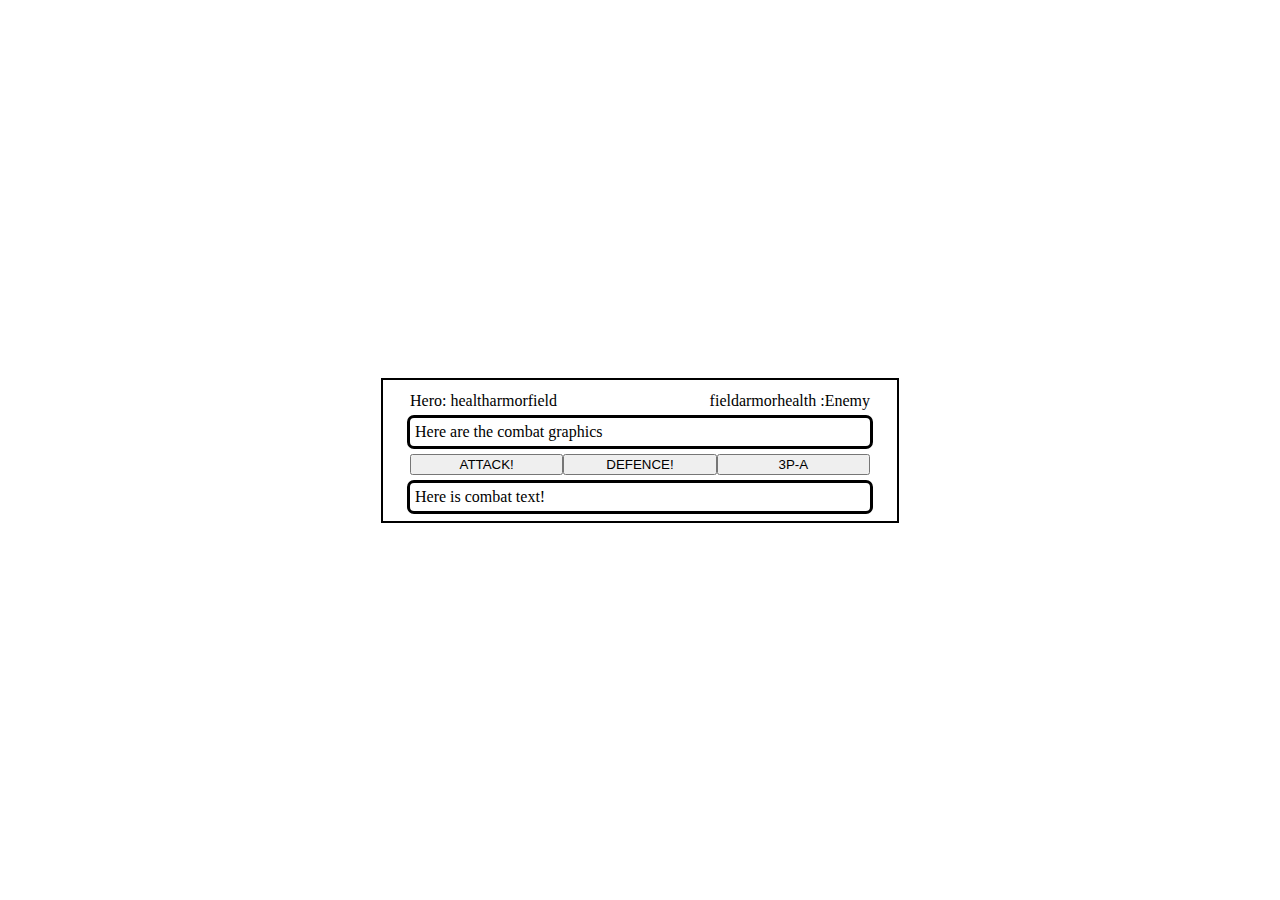
==== combatEl.html @ a4e79f16 "updating the combat ui/ux with status bar and space for graphics. Combat text moved to the bottom of" ====
<html lang="en">
<head>
    <meta charset="UTF-8">
    <meta http-equiv="X-UA-Compatible" content="IE=edge">
    <meta name="viewport" content="width=device-width, initial-scale=1.0">
    <title>Combat screen</title>
    <link href="combatEl.css" rel="stylesheet" type="text/css" />
</head>
<body>
    <div id="main-container">
        <div id="status-bars" class="ui-elements">
            <div id="hero" class ="status-bar">Hero: <span class="health">health</span><span class="armor">armor</span><span class="ff">field</span></div>
            <div id="enenmy" class ="status-bar"><span class="ff">field</span><span class="armor">armor</span><span class="health">health</span> :Enemy</div>
        </div>
        <div id="graphics" class="ux-elements">Here are the combat graphics</div>
        <div id="buttons" class="ui-elements">
            <button id="attack">ATTACK!</button>
            <button id="def">DEFENCE!</button>
            <button id="extra">3P-A</button>
        </div>
        <div id="combat-text" class="ux-elements">Here is combat text!</div>
    </div>
</body>
</html>
---- combatEl.css ----
body {
    display: flex;
    justify-content: center;
    align-items: center;
}

button {
    width: 33.3%;
}

.ui-elements {
    padding: 5px 0px;
    width: 92%;
}

.ux-elements {
    padding: 5px;
    width: 90%;
    border: 3px solid;
    border-radius: 7px;
}

#main-container {
    display: flex;
    flex-direction: column;
    align-items: center;
    border: 2px double;
    padding: 7px;
    width: 500px;
}

#status-bars {
    display: flex;
    justify-content: space-between;
}

#buttons {
    display: flex;
    justify-content: space-around;
}
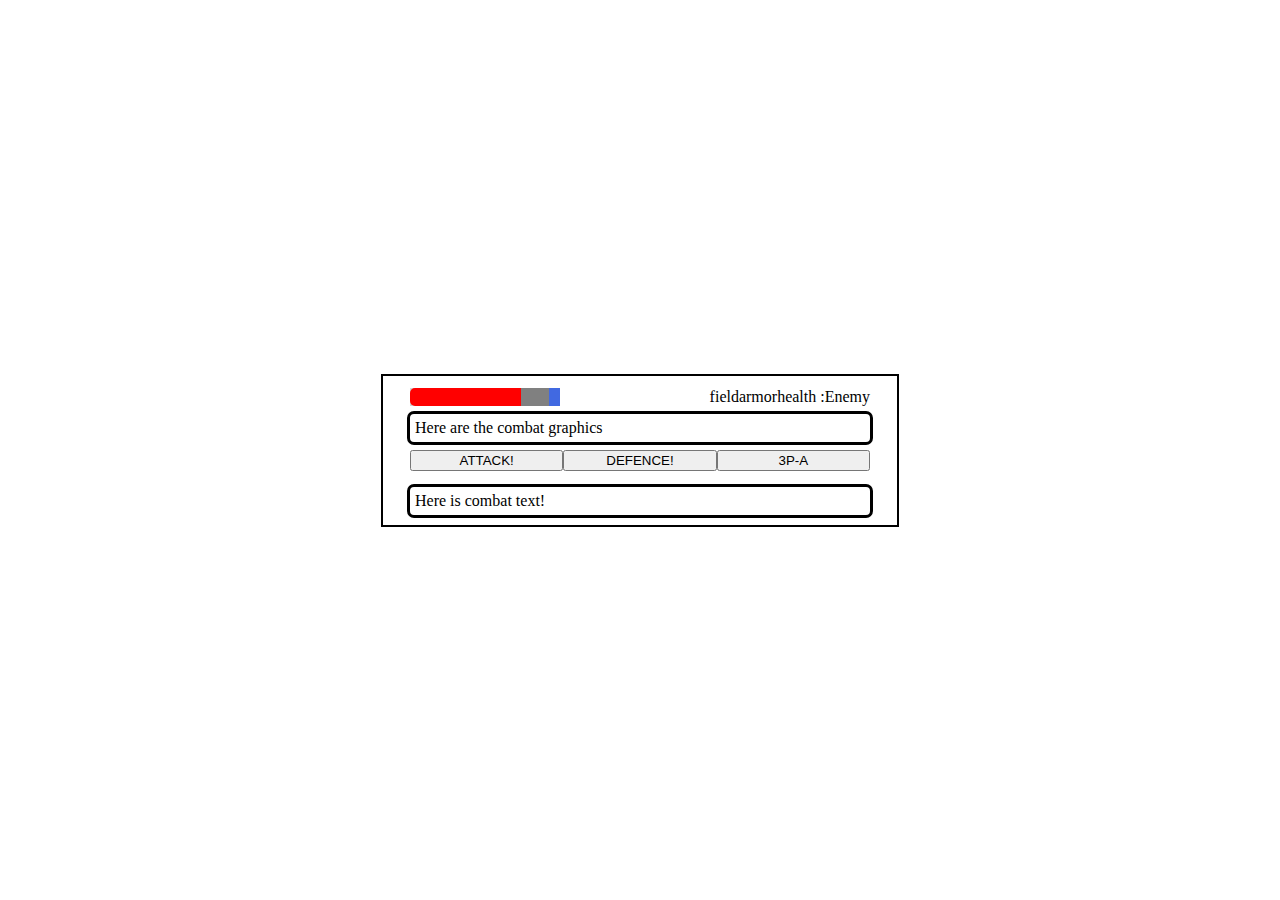
==== commit 7e67a8e0: "status bar for here upgraded and js file added" ====
--- a/combatEl.html
+++ b/combatEl.html
@@ -9,8 +9,8 @@
 <body>
     <div id="main-container">
         <div id="status-bars" class="ui-elements">
-            <div id="hero" class ="status-bar">Hero: <span class="health">health</span><span class="armor">armor</span><span class="ff">field</span></div>
-            <div id="enenmy" class ="status-bar"><span class="ff">field</span><span class="armor">armor</span><span class="health">health</span> :Enemy</div>
+            <div id="hero" class ="status-bar"><span id="healthHero"></span><span id="armorHero"></span><span id="ffHero"></span></div>
+            <div id="enemy" class ="status-bar"><span id="ffEnemy">field</span><span id="armorEnemy">armor</span><span id="healthEnemy">health</span> :Enemy</div>
         </div>
         <div id="graphics" class="ux-elements">Here are the combat graphics</div>
         <div id="buttons" class="ui-elements">
@@ -20,5 +20,6 @@
         </div>
         <div id="combat-text" class="ux-elements">Here is combat text!</div>
     </div>
+    <script src="combatEl.js"></script>
 </body>
 </html>--- a/combatEl.css
+++ b/combatEl.css
@@ -37,4 +37,24 @@
 #buttons {
     display: flex;
     justify-content: space-around;
-}+    margin: 0px 0px 8px 0px;
+}
+
+#healthHero {
+    border-radius: 5px 0px 0px 5px;
+    background-color: red;
+}
+
+#armorHero {
+    background-color: gray;
+}
+
+#ffHero {
+    background-color: royalblue;
+}
+
+#hero {
+    display: flex;
+    background-color: lightgray;
+    width: 150px;
+}
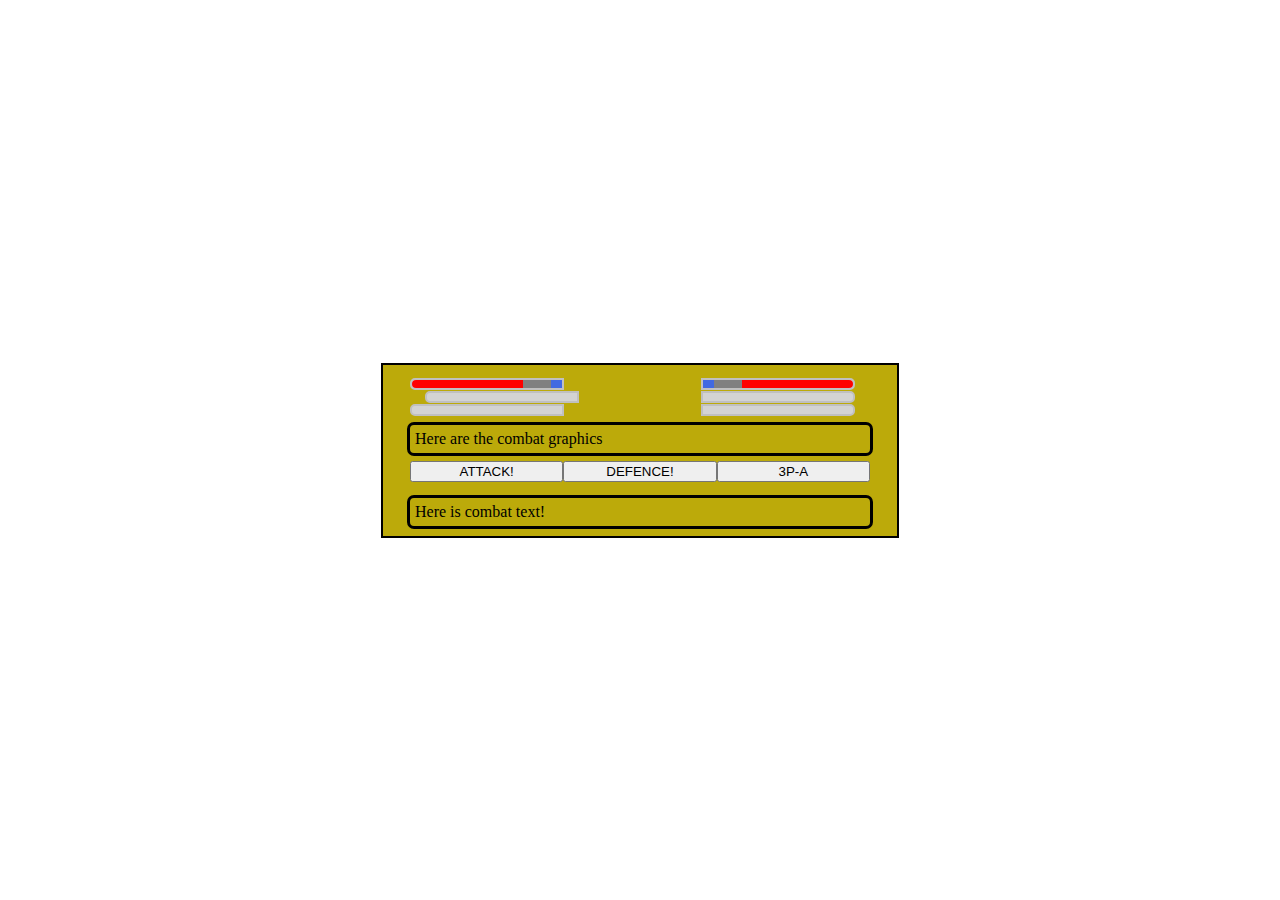
==== commit bc77d818: "status bar div is set up for multiple character for both sides" ====
--- a/combatEl.html
+++ b/combatEl.html
@@ -9,8 +9,16 @@
 <body>
     <div id="main-container">
         <div id="status-bars" class="ui-elements">
-            <div id="hero" class ="status-bar"><span id="healthHero"></span><span id="armorHero"></span><span id="ffHero"></span></div>
-            <div id="enemy" class ="status-bar"><span id="ffEnemy">field</span><span id="armorEnemy">armor</span><span id="healthEnemy">health</span> :Enemy</div>
+            <div class="bars">
+                <div id="hero" class ="status-bar"><span id="healthHero"></span><span id="armorHero"></span><span id="ffHero"></span></div>
+                <div id="hero" class ="status-bar" style="margin: 0px 0px 0px 15px"><span id="healthHero"></span><span id="armorHero"></span><span id="ffHero"></span></div>
+                <div id="hero" class ="status-bar"><span id="healthHero"></span><span id="armorHero"></span><span id="ffHero"></span></div>
+            </div>
+            <div class="bars">
+                <div id="enemy" class ="status-bar"><span id="ffEnemy"></span><span id="armorEnemy"></span><span id="healthEnemy"></span></div>
+                <div id="enemy" class ="status-bar" style="margin: 0px 15px 0px 0px"><span id="ffEnemy"></span><span id="armorEnemy"></span><span id="healthEnemy"></span></div>
+                <div id="enemy" class ="status-bar"><span id="ffEnemy"></span><span id="armorEnemy"></span><span id="healthEnemy"></span></div>
+            </div>
         </div>
         <div id="graphics" class="ux-elements">Here are the combat graphics</div>
         <div id="buttons" class="ui-elements">
--- a/combatEl.css
+++ b/combatEl.css
@@ -2,10 +2,6 @@
     display: flex;
     justify-content: center;
     align-items: center;
-}
-
-button {
-    width: 33.3%;
 }
 
 .ui-elements {
@@ -24,20 +20,41 @@
     display: flex;
     flex-direction: column;
     align-items: center;
+    background-color: rgb(188, 170, 10);
     border: 2px double;
     padding: 7px;
     width: 500px;
 }
+
+/* status bar for hero and enemy */
 
 #status-bars {
     display: flex;
     justify-content: space-between;
 }
 
-#buttons {
+.status-bar {
     display: flex;
-    justify-content: space-around;
-    margin: 0px 0px 8px 0px;
+    height: 100%;
+    max-height: 12px;
+    margin: 1px 0px 1px 0px;
+}
+
+.bars {
+    display: flex;
+    flex-direction: column;
+    justify-content: center;
+    max-height: 40px;
+}
+
+/* hero status bar */ 
+
+#hero {
+    border-radius: 5px 0px 0px 5px;
+    display: flex;
+    background-color: lightgray;
+    width: 150px;
+    border: 2px solid silver;
 }
 
 #healthHero {
@@ -53,8 +70,38 @@
     background-color: royalblue;
 }
 
-#hero {
+/* enemy status bar */
+
+#enemy {
+    height: 15;
+    border-radius: 0px 5px 5px 0px;
     display: flex;
     background-color: lightgray;
     width: 150px;
+    border: 2px solid silver;
 }
+
+#healthEnemy {
+    border-radius: 0px 5px 5px 0px;
+    background-color: red;
+}
+
+#armorEnemy {
+    background-color: gray;
+}
+
+#ffEnemy {
+    background-color: royalblue;
+}
+
+/* buttons */ 
+
+#buttons {
+    display: flex;
+    justify-content: space-around;
+    margin: 0px 0px 8px 0px;
+}
+
+button {
+    width: 33.3%;
+}
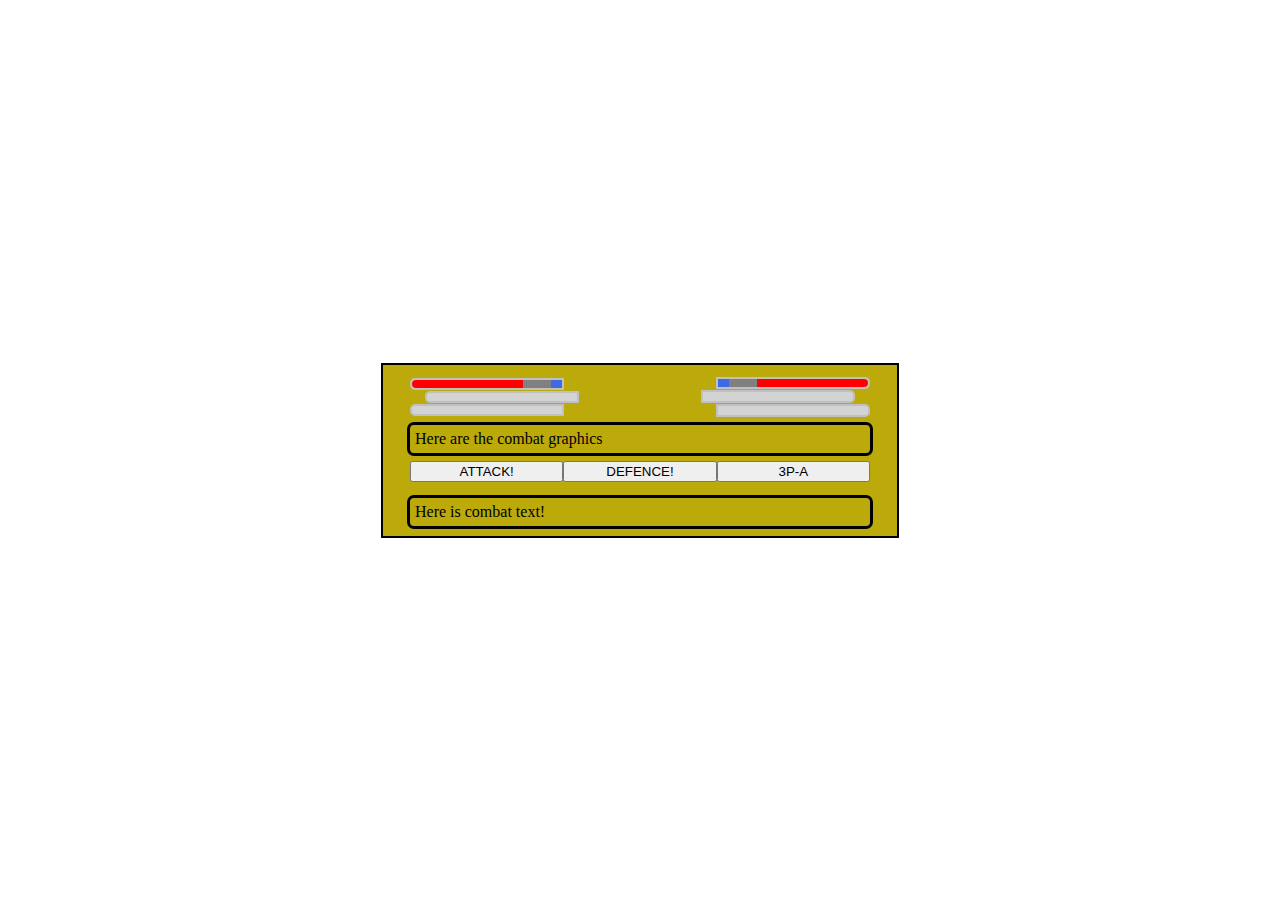
==== commit ff470563: "status bar updated and good for up to hero and 2 companion and 3 enemies" ====
--- a/combatEl.html
+++ b/combatEl.html
@@ -15,9 +15,9 @@
                 <div id="hero" class ="status-bar"><span id="healthHero"></span><span id="armorHero"></span><span id="ffHero"></span></div>
             </div>
             <div class="bars">
+                <div id="enemy" class ="status-bar" style="margin: 0px 0px 0px 15px"><span id="ffEnemy"></span><span id="armorEnemy"></span><span id="healthEnemy"></span></div>
                 <div id="enemy" class ="status-bar"><span id="ffEnemy"></span><span id="armorEnemy"></span><span id="healthEnemy"></span></div>
-                <div id="enemy" class ="status-bar" style="margin: 0px 15px 0px 0px"><span id="ffEnemy"></span><span id="armorEnemy"></span><span id="healthEnemy"></span></div>
-                <div id="enemy" class ="status-bar"><span id="ffEnemy"></span><span id="armorEnemy"></span><span id="healthEnemy"></span></div>
+                <div id="enemy" class ="status-bar" style="margin: 0px 0px 0px 15px"><span id="ffEnemy"></span><span id="armorEnemy"></span><span id="healthEnemy"></span></div>
             </div>
         </div>
         <div id="graphics" class="ux-elements">Here are the combat graphics</div>
